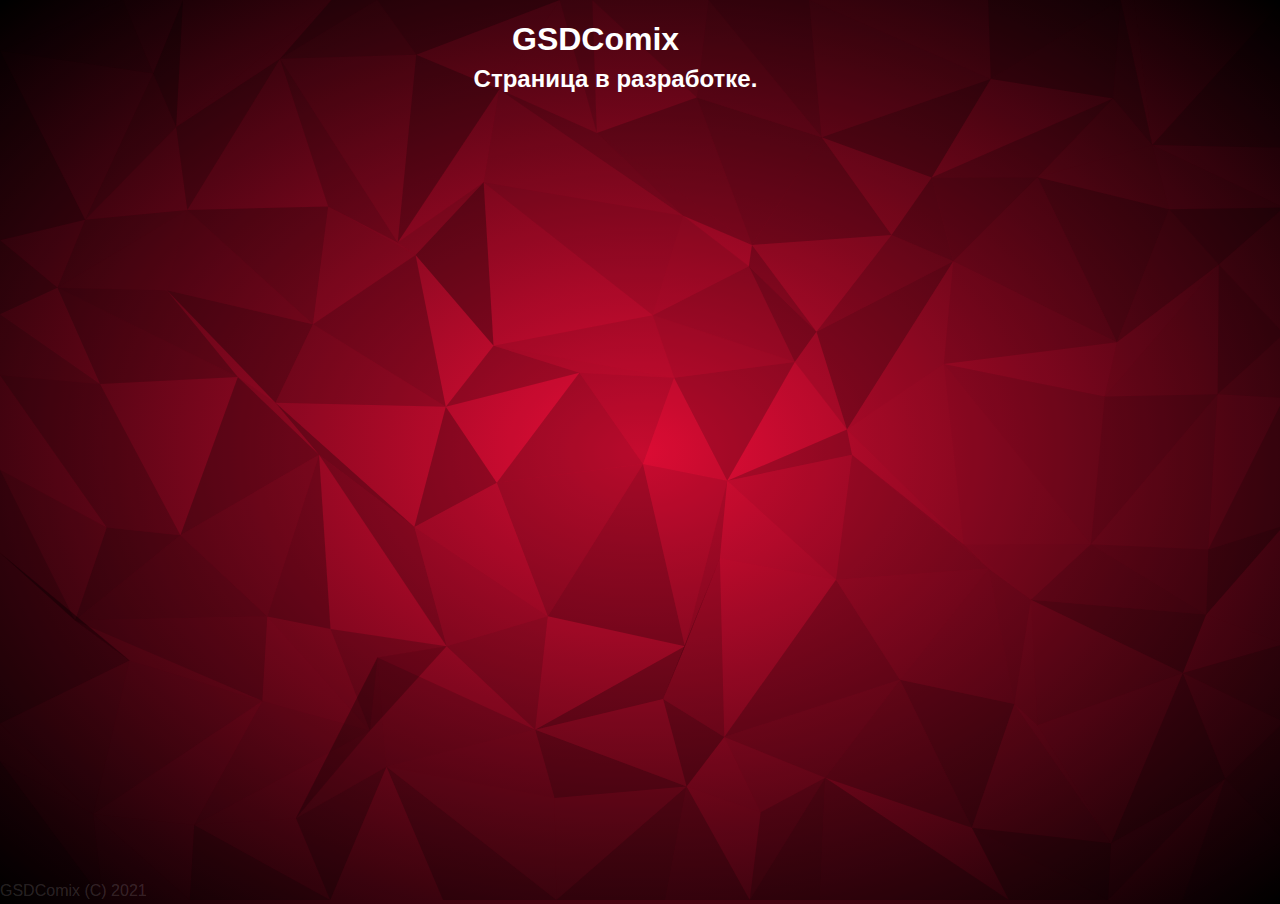
==== story/mortalmind/index.html @ f1963b6e "navigation script&comics page" ====
<!DOCTYPE html>
<html >
	<head>
		<meta charset="UTF-8">
		<title>GSDComix</title>
		<link rel="stylesheet" href="../../css/normalize.css">
		<link rel="stylesheet" href="../../css/style.css">
		<link rel="stylesheet" href="../../css/pages/pages.css">
		
		<script src="../../js/pages/main.js"></script>
	</head>
	
	<body>
		<div id="bg"></div>
		
		<div class = "title_text ctx"><h1>GSDComix</h1></div>
		<div class = "cmx ctx"><h2>Страница в разработке.</h2></div>
		
		<div class = "copyright"><a href = "https://vk.com/gpurrdy">GSDComix (C) 2021</a></div>
		
		<script src="../../js/index.js"></script>
	</body>
</html>
---- css/style.css ----
html {
  background: -webkit-radial-gradient(center, ellipse, #ef0e39 0%, #000000 100%);
  background: radial-gradient(ellipse at center, #ef0e39 0%, #000000 100%);
  overflow: hidden;
}
---- css/pages/pages.css ----
.ctx {
	position: absolute;
	top: 0px;
	
	color: rgb(255, 255, 255);
}

.title_text {
	left: 40%;
}

.copyright {
	position: absolute;
	bottom: 0px;
	color: rgba(255, 255, 255, 0.15);
}

.cmx {
	left: 37%;
	top: 5%;
}

.mmind {
	left: 37%;
	top: 15%;
}

.btn {
	width: 250px;
	height: 50px;
	border-radius: 5px;
	background-color: rgba(20, 20, 20, 0.6);
	box-shadow: 0 0 10px rgba(0, 0, 0, 0.9);
}

.unselectable {
  -webkit-touch-callout: none;
  -webkit-user-select: none;
  -khtml-user-select: none;
  -moz-user-select: none
  -ms-user-select: none;
  user-select: none;
}

.btn_text {
	position: relative;
	top: 35%;
	left: 7%;
	
	color: rgba(255, 255, 255, 0.7);
}

A {
	text-decoration: none;
	color: rgba(255, 255, 255, 0.15)
}

A:active {
	color: rgba(207, 3, 252, 0.5)
}
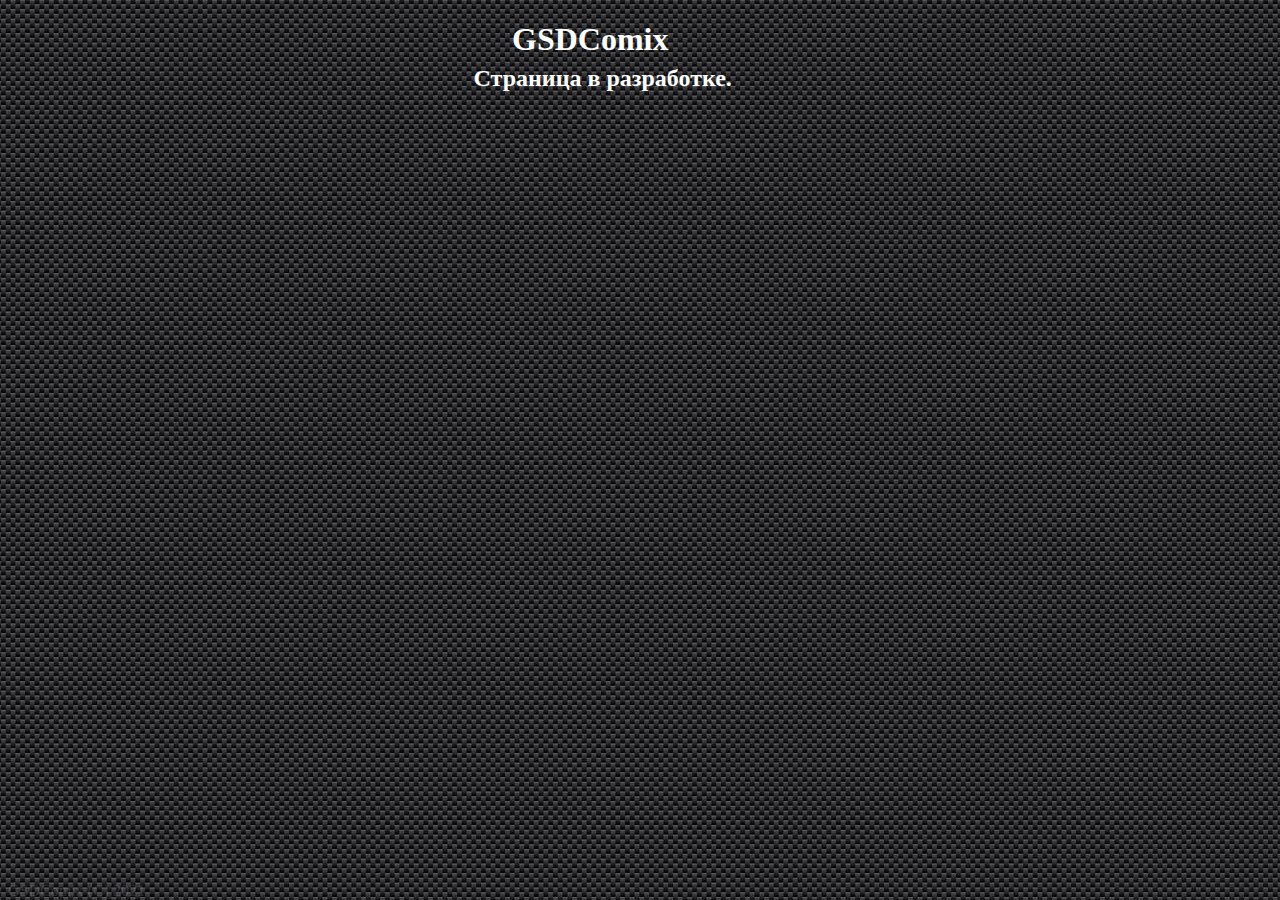
==== commit 862d5a36: "removed animated bg" ====
--- a/story/mortalmind/index.html
+++ b/story/mortalmind/index.html
@@ -3,21 +3,17 @@
 	<head>
 		<meta charset="UTF-8">
 		<title>GSDComix</title>
-		<link rel="stylesheet" href="../../css/normalize.css">
-		<link rel="stylesheet" href="../../css/style.css">
-		<link rel="stylesheet" href="../../css/pages/pages.css">
 		
-		<script src="../../js/pages/main.js"></script>
+		<link rel="shortcut icon" type="image/x-icon" href="../../favicon.ico?">
+		<link rel="stylesheet" href="../../css/pages.css">
+		<script src="../../js/main.js"></script>
 	</head>
 	
-	<body>
-		<div id="bg"></div>
+	<body style = "background-image: url(../../media/bgimage.jpg);">
 		
 		<div class = "title_text ctx"><h1>GSDComix</h1></div>
 		<div class = "cmx ctx"><h2>Страница в разработке.</h2></div>
 		
 		<div class = "copyright"><a href = "https://vk.com/gpurrdy">GSDComix (C) 2021</a></div>
-		
-		<script src="../../js/index.js"></script>
 	</body>
 </html>--- a/css/pages.css
+++ b/css/pages.css
@@ -0,0 +1,60 @@
+.ctx {
+	position: absolute;
+	top: 0px;
+	
+	color: rgb(255, 255, 255);
+}
+
+.title_text {
+	left: 40%;
+}
+
+.copyright {
+	position: absolute;
+	bottom: 0px;
+	color: rgba(255, 255, 255, 0.15);
+}
+
+.cmx {
+	left: 37%;
+	top: 5%;
+}
+
+.mmind {
+	left: 37%;
+	top: 15%;
+}
+
+.btn {
+	width: 250px;
+	height: 50px;
+	border-radius: 5px;
+	background-color: rgba(20, 20, 20, 0.6);
+	box-shadow: 0 0 10px rgba(0, 0, 0, 0.9);
+}
+
+.unselectable {
+  -webkit-touch-callout: none;
+  -webkit-user-select: none;
+  -khtml-user-select: none;
+  -moz-user-select: none
+  -ms-user-select: none;
+  user-select: none;
+}
+
+.btn_text {
+	position: relative;
+	top: 35%;
+	left: 7%;
+	
+	color: rgba(255, 255, 255, 0.7);
+}
+
+A {
+	text-decoration: none;
+	color: rgba(255, 255, 255, 0.15)
+}
+
+A:active {
+	color: rgba(207, 3, 252, 0.5)
+}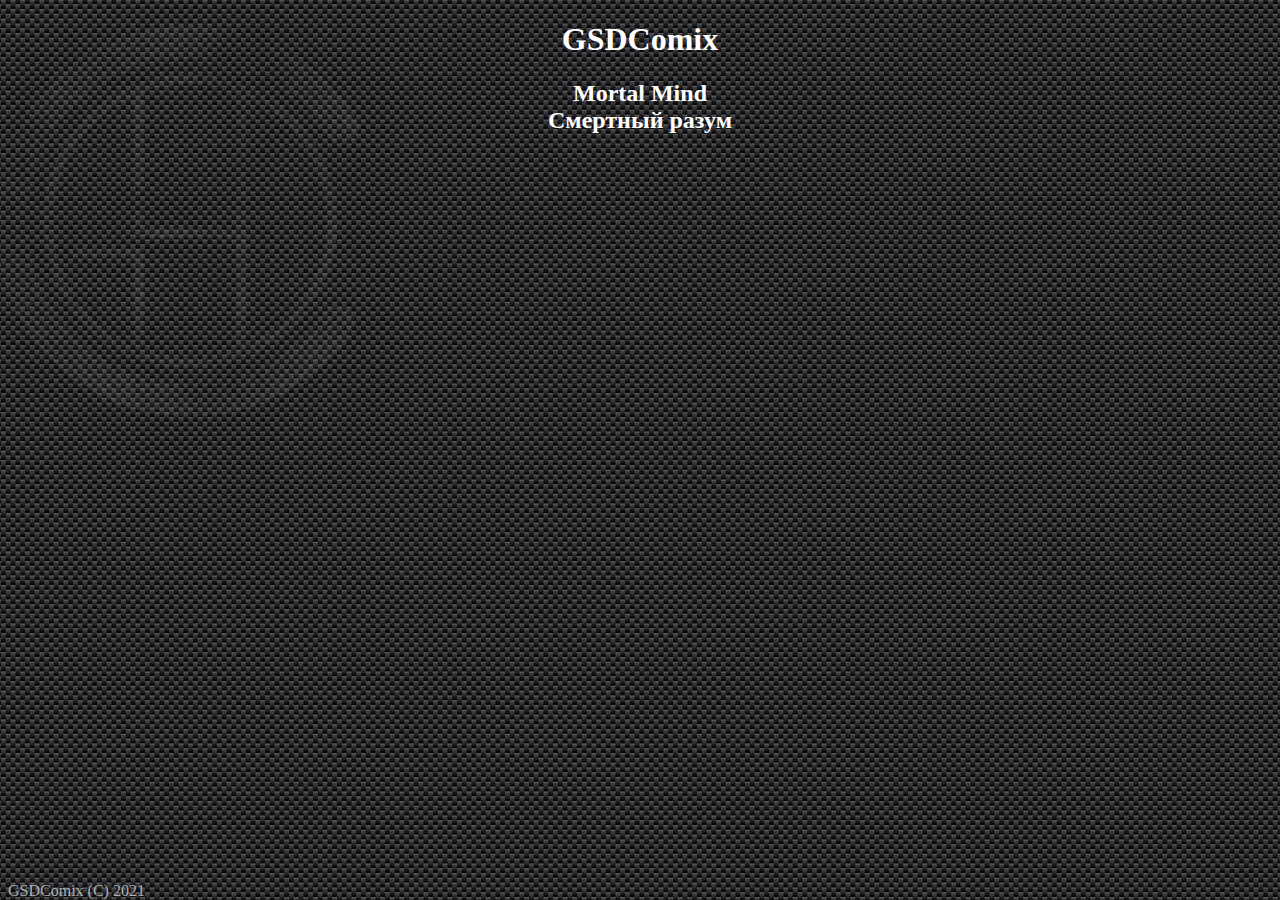
==== commit 52035518: "updated styles, added background logo image" ====
--- a/story/mortalmind/index.html
+++ b/story/mortalmind/index.html
@@ -1,5 +1,5 @@
 <!DOCTYPE html>
-<html >
+<html>
 	<head>
 		<meta charset="UTF-8">
 		<title>GSDComix</title>
@@ -10,10 +10,21 @@
 	</head>
 	
 	<body style = "background-image: url(../../media/bgimage.jpg);">
-		
-		<div class = "title_text ctx"><h1>GSDComix</h1></div>
-		<div class = "cmx ctx"><h2>Страница в разработке.</h2></div>
-		
-		<div class = "copyright"><a href = "https://vk.com/gpurrdy">GSDComix (C) 2021</a></div>
+		<div class = 'content-wrapper'>
+			<!-- Misc -->
+			<img class = "bglogo" src = "../../media/bglogo.png">
+			<div class = "tlt"><h1><font color = '#ffffff'>GSDComix</font></h1></div>
+			<div class = "tlt t1"><h2><font color = '#ffffff'>Mortal Mind<br>Смертный разум</font></h2></div>
+		</div>
+
+		<!-- Copyright -->
+		<div class = "copyright">
+			<a href = "https://vk.com/gpurrdy">
+				<font color = '#afafaf'>
+					GSDComix (C) 2021
+				</font>
+			</a>
+		</div>
+
 	</body>
 </html>--- a/css/pages.css
+++ b/css/pages.css
@@ -1,28 +1,15 @@
-.ctx {
-	position: absolute;
-	top: 0px;
-	
-	color: rgb(255, 255, 255);
+.content-wrapper {
+	left: 50px;
+	text-align: center;
 }
 
-.title_text {
-	left: 40%;
-}
-
-.copyright {
+.bglogo {
+	width: 50ch;
+	height: 50ch;
+	left: -10px;
 	position: absolute;
-	bottom: 0px;
-	color: rgba(255, 255, 255, 0.15);
-}
-
-.cmx {
-	left: 37%;
-	top: 5%;
-}
-
-.mmind {
-	left: 37%;
-	top: 15%;
+	overflow: show;
+	opacity: 0.1;
 }
 
 .btn {
@@ -33,26 +20,24 @@
 	box-shadow: 0 0 10px rgba(0, 0, 0, 0.9);
 }
 
+.mmind-open {
+	position: relative;
+	left: 40%;
+}
+
 .unselectable {
   -webkit-touch-callout: none;
-  -webkit-user-select: none;
-  -khtml-user-select: none;
-  -moz-user-select: none
-  -ms-user-select: none;
   user-select: none;
 }
 
-.btn_text {
-	position: relative;
-	top: 35%;
-	left: 7%;
-	
-	color: rgba(255, 255, 255, 0.7);
+.copyright {
+	position: absolute;
+	bottom: 0px;
 }
 
 A {
 	text-decoration: none;
-	color: rgba(255, 255, 255, 0.15)
+	color: rgba(255, 255, 255, 0.8)
 }
 
 A:active {
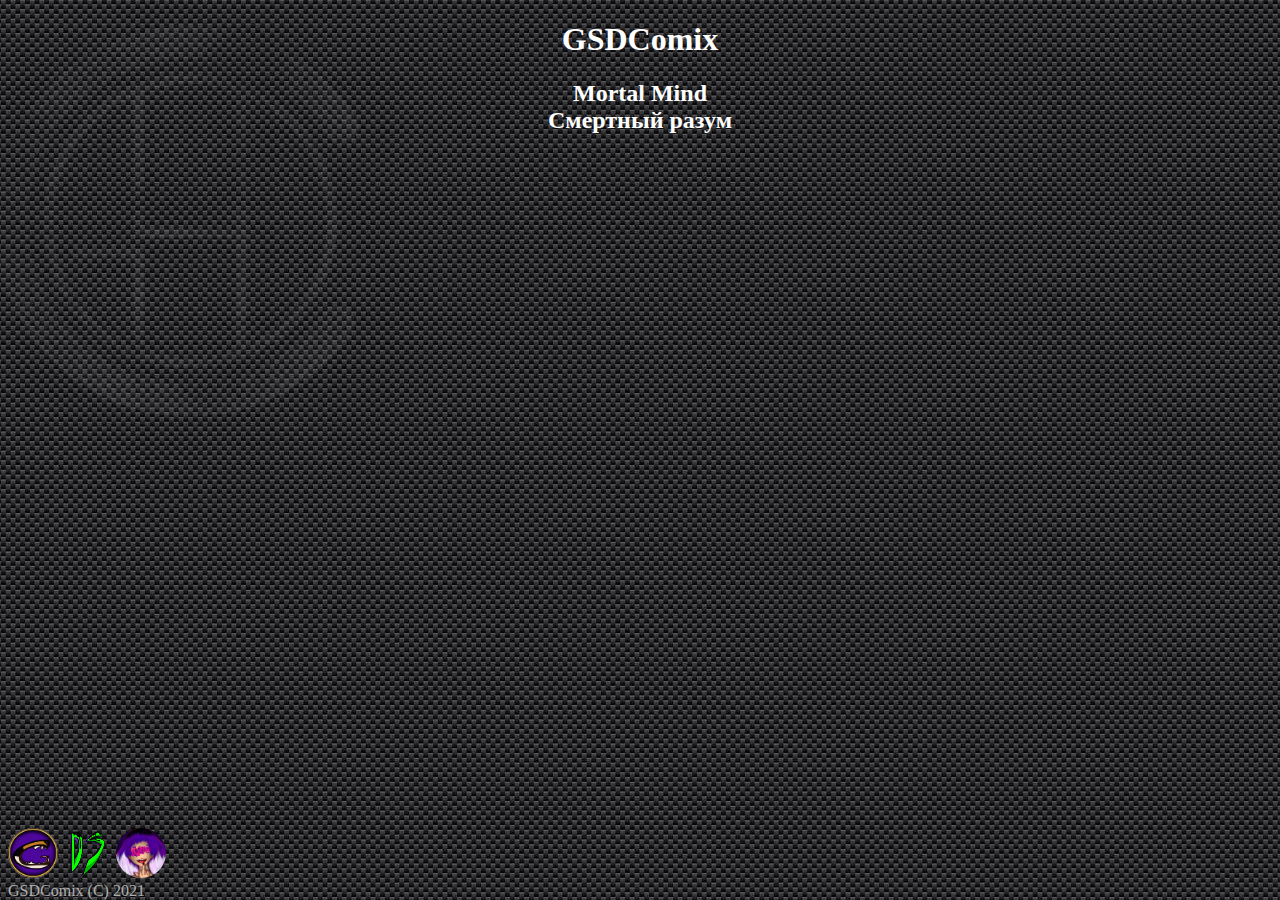
==== commit c1d7fc2d: "added developers bar" ====
--- a/story/mortalmind/index.html
+++ b/story/mortalmind/index.html
@@ -19,6 +19,10 @@
 
 		<!-- Copyright -->
 		<div class = "copyright">
+			<a href = "https://vk.com/basiliocat"><img class = "dev-bar-ico" src = "../../media/devlogo/gpurrdy.jpg"></a>
+			<a href = "https://vk.com/tvoya_duro4k"><img class = "dev-bar-ico" src = "../../media/devlogo/desata.png"></a>
+			<a href = "https://vk.com/stearells"><img class = "dev-bar-ico" src = "../../media/devlogo/stearells.jpg"></a>
+			<br>
 			<a href = "https://vk.com/gpurrdy">
 				<font color = '#afafaf'>
 					GSDComix (C) 2021
--- a/css/pages.css
+++ b/css/pages.css
@@ -1,6 +1,20 @@
 .content-wrapper {
 	left: 50px;
 	text-align: center;
+}
+
+.mmind-btn-im {
+	position: relative;
+	left: 5px;
+	cursor: pointer;
+	width: 600px;
+	height: 180px;
+}
+
+.dev-bar-ico {
+	width: 50px;
+	height: 50px;
+	border-radius: 100%;
 }
 
 .bglogo {
@@ -12,17 +26,22 @@
 	opacity: 0.1;
 }
 
+.im404 {
+	width: 100ch;
+	height: 100ch;
+}
+
+.txt404 {
+	color: rgba(245, 139, 139, 0.9);
+	background-color: rgba(0, 0, 0, 0.4);
+}
+
 .btn {
 	width: 250px;
 	height: 50px;
 	border-radius: 5px;
 	background-color: rgba(20, 20, 20, 0.6);
 	box-shadow: 0 0 10px rgba(0, 0, 0, 0.9);
-}
-
-.mmind-open {
-	position: relative;
-	left: 40%;
 }
 
 .unselectable {
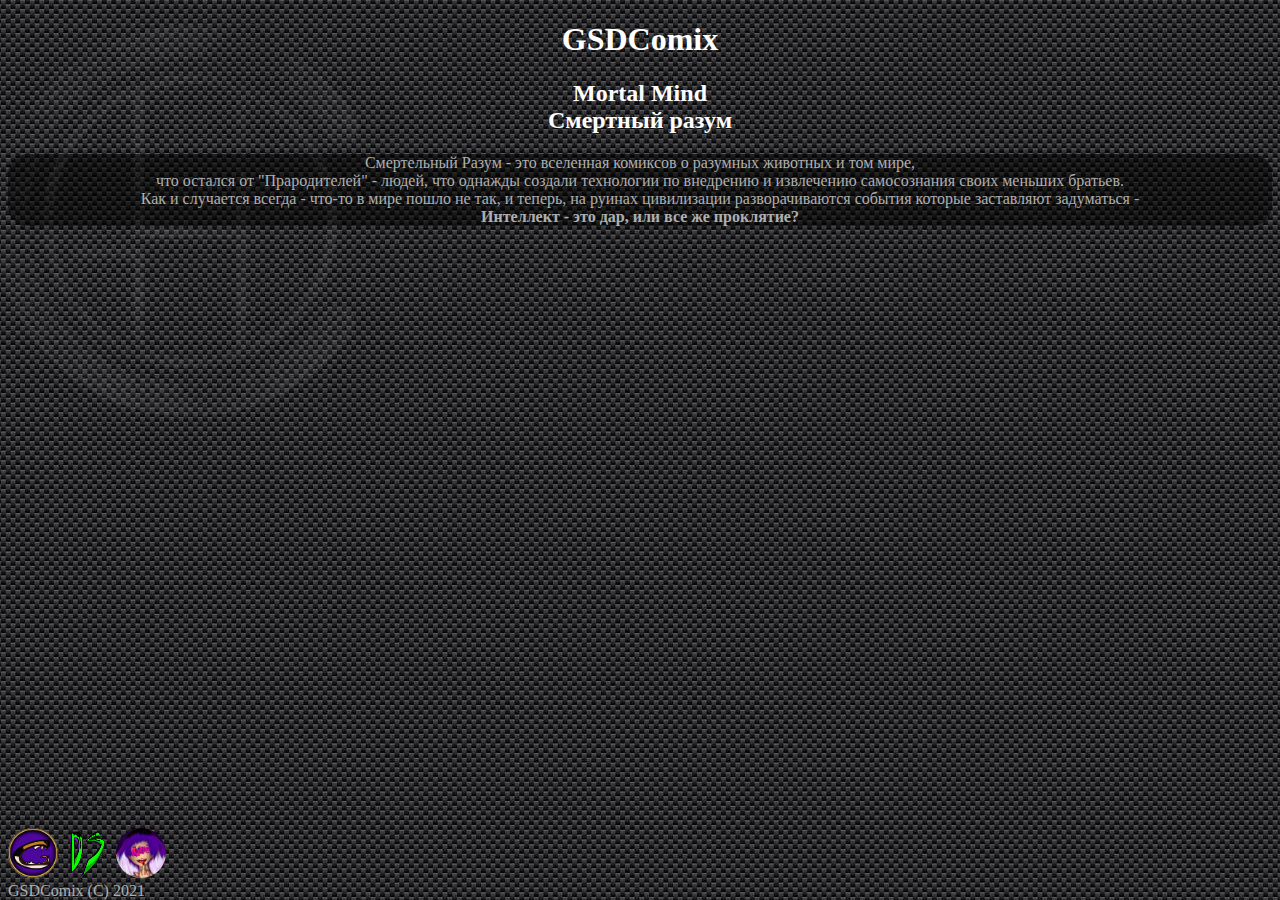
==== commit c543a961: "added mortalmind preview" ====
--- a/story/mortalmind/index.html
+++ b/story/mortalmind/index.html
@@ -15,6 +15,14 @@
 			<img class = "bglogo" src = "../../media/bglogo.png">
 			<div class = "tlt"><h1><font color = '#ffffff'>GSDComix</font></h1></div>
 			<div class = "tlt t1"><h2><font color = '#ffffff'>Mortal Mind<br>Смертный разум</font></h2></div>
+
+			<div class = 'preview'>
+				Смертельный Разум - это вселенная комиксов о разумных животных и том мире,<br>
+				что остался от "Прародителей" - людей, что однажды создали технологии по внедрению и извлечению самосознания своих меньших братьев. <br>
+				Как и случается всегда - что-то в мире пошло не так, и теперь, на руинах цивилизации разворачиваются события которые заставляют задуматься - 
+				<br>
+				<b>Интеллект - это дар, или все же проклятие?</b>
+			</div>
 		</div>
 
 		<!-- Copyright -->
--- a/css/pages.css
+++ b/css/pages.css
@@ -15,6 +15,13 @@
 	width: 50px;
 	height: 50px;
 	border-radius: 100%;
+}
+
+.preview {
+	text-align: center;
+	background-color: rgba(0, 0, 0, 0.5);
+	color: #afafaf;
+	border-radius: 20px;
 }
 
 .bglogo {
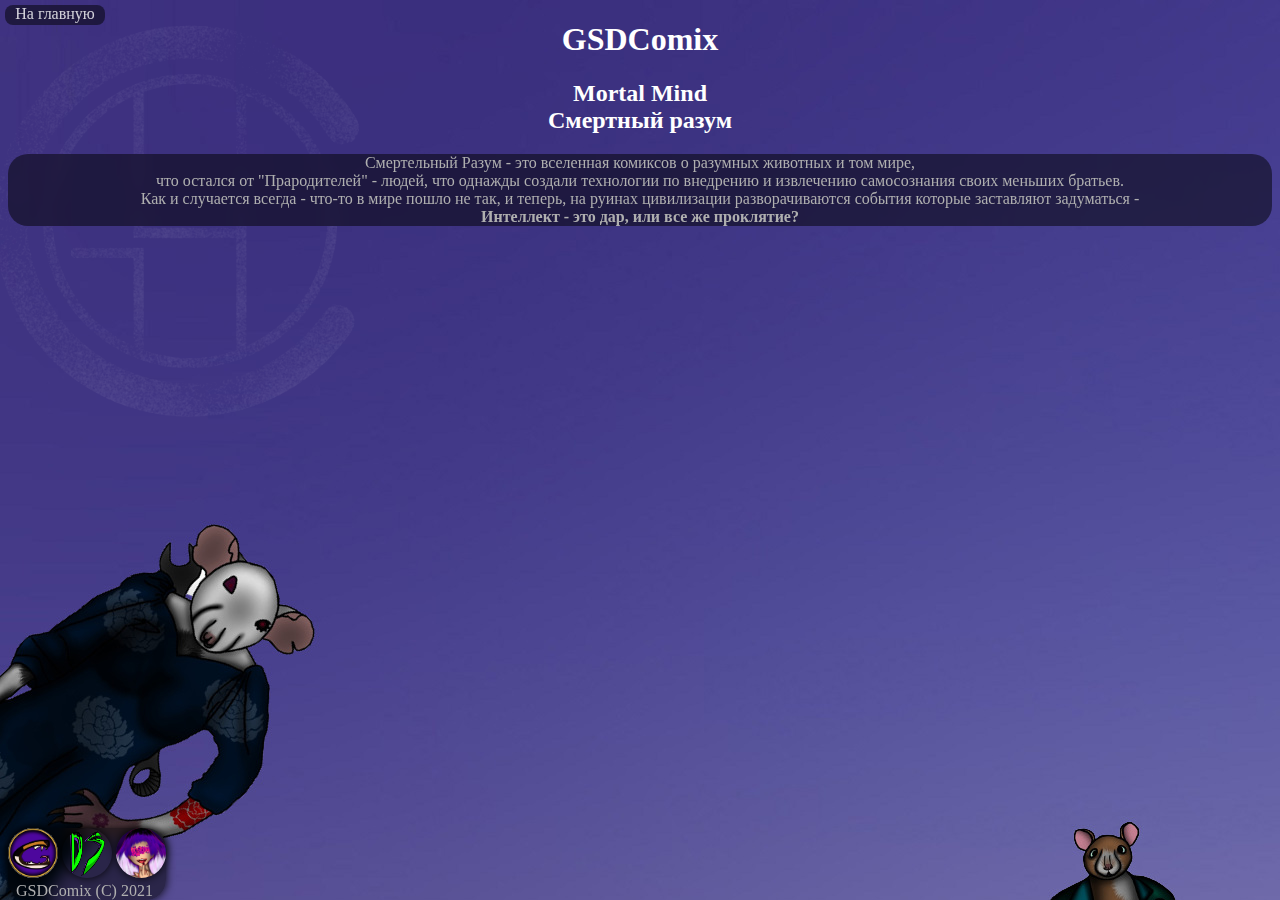
==== commit e4edeead: "global update #1" ====
--- a/story/mortalmind/index.html
+++ b/story/mortalmind/index.html
@@ -6,6 +6,7 @@
 		
 		<link rel="shortcut icon" type="image/x-icon" href="../../favicon.ico?">
 		<link rel="stylesheet" href="../../css/pages.css">
+		<link rel="stylesheet" href="../../css/styles.css">
 		<script src="../../js/main.js"></script>
 	</head>
 	
@@ -25,6 +26,10 @@
 			</div>
 		</div>
 
+		<div class = "to-index-btn">
+			<a href ="https://gsdcomix.github.io/">На главную</a>
+		</div>
+
 		<!-- Copyright -->
 		<div class = "copyright">
 			<a href = "https://vk.com/basiliocat"><img class = "dev-bar-ico" src = "../../media/devlogo/gpurrdy.jpg"></a>
@@ -33,7 +38,7 @@
 			<br>
 			<a href = "https://vk.com/gpurrdy">
 				<font color = '#afafaf'>
-					GSDComix (C) 2021
+					  GSDComix (C) 2021
 				</font>
 			</a>
 		</div>
--- a/css/pages.css
+++ b/css/pages.css
@@ -15,6 +15,8 @@
 	width: 50px;
 	height: 50px;
 	border-radius: 100%;
+	box-shadow: 0 0 10px rgba(0, 0, 0, 0.9);
+
 }
 
 .preview {
@@ -22,6 +24,7 @@
 	background-color: rgba(0, 0, 0, 0.5);
 	color: #afafaf;
 	border-radius: 20px;
+	backdrop-filter: blur(8px);
 }
 
 .bglogo {
@@ -43,12 +46,23 @@
 	background-color: rgba(0, 0, 0, 0.4);
 }
 
+.to-index-btn {
+	position: absolute;
+	background-color: rgba(0, 0, 0, 0.5);
+	border-radius: 8px;
+	backdrop-filter: blur(8px);
+	left: 5px;
+	top: 5px;
+	width: 100px;
+	height: 20px;
+	text-align: center;
+}
+
 .btn {
 	width: 250px;
 	height: 50px;
 	border-radius: 5px;
 	background-color: rgba(20, 20, 20, 0.6);
-	box-shadow: 0 0 10px rgba(0, 0, 0, 0.9);
 }
 
 .unselectable {
@@ -59,6 +73,10 @@
 .copyright {
 	position: absolute;
 	bottom: 0px;
+	background-color: rgba(0, 0, 0, 0.5);
+	border-radius: 20px;
+	backdrop-filter: blur(8px);
+	box-shadow: 0 0 10px rgba(0, 0, 0, 0.9);
 }
 
 A {
--- a/css/styles.css
+++ b/css/styles.css
@@ -0,0 +1,12 @@
+@keyframes animatedBackground {
+    0% {background-position: 0 0;}
+    50% {background-position: -300px -600px;}
+    100% {background-position: 0px 0px;}
+}
+
+body{
+	background-image: url(bgimage.jpg);
+    background-repeat: no-repeat;
+    background-color: #290035;
+	animation: animatedBackground 120s linear infinite;
+}